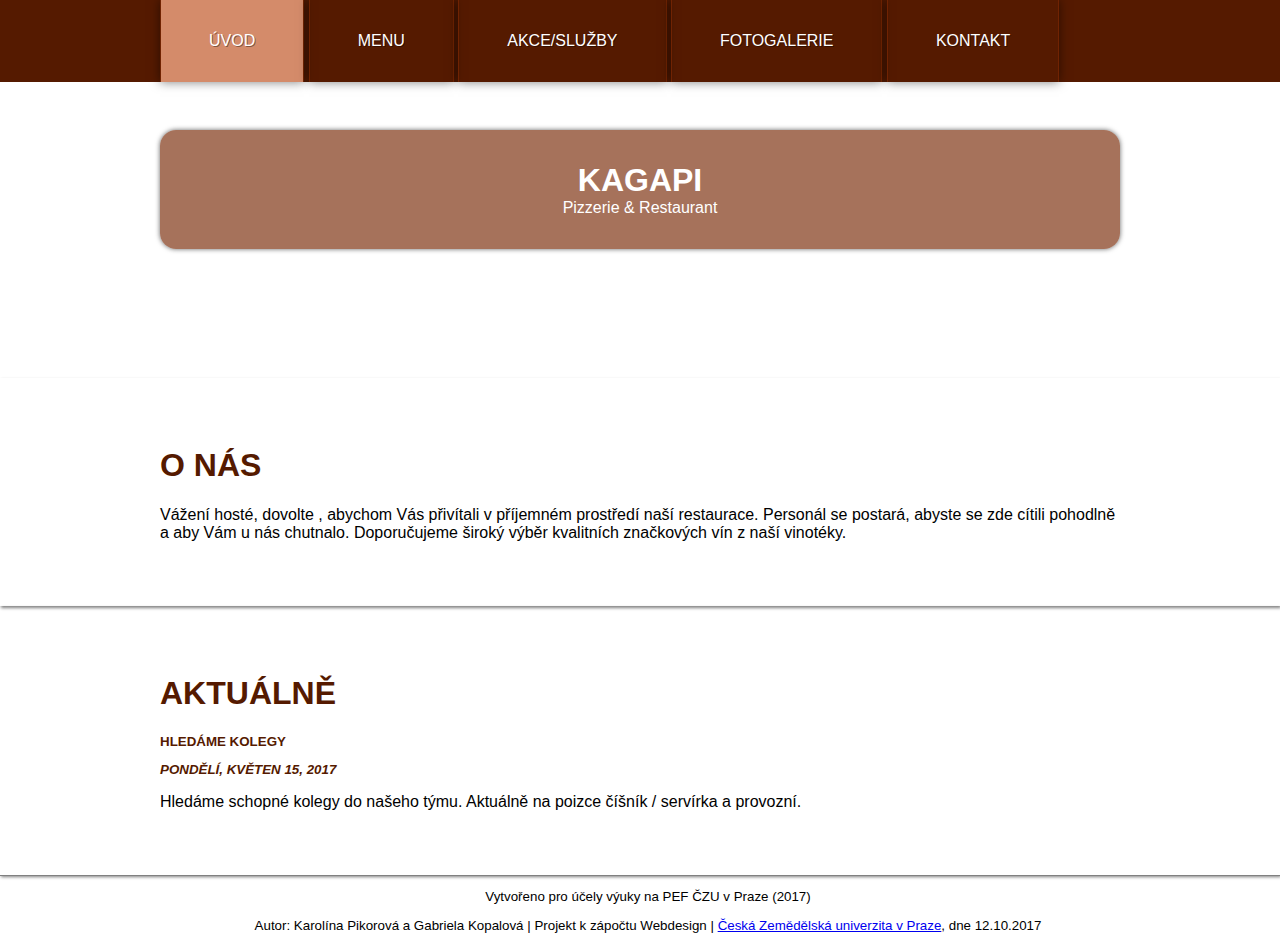
==== index.html @ e7d40ca8 "Úprava kontakt.html, fotogalerie.html, akce.html, menu.html, index.html, index.css" ====
<!DOCTYPE html>
<html lang="en">
<head>
    <meta charset="UTF-8">
    <meta name="description" content="Úvodní stránka pizzerie KAGAPI.">
    <link rel="icon" href="favicon.ico" />
    <title>Pizzerie KAGAPI</title>
    <link href="index.css" type="text/css" rel="stylesheet">
</head>
<body>
<header>
    <nav>
        <div class="container">
            <a class="active">Úvod</a>
            <a href="menu.html">Menu</a>
            <a href="akce.html">Akce/Služby</a>
            <a href="fotogalerie.html">Fotogalerie</a>
            <a href="kontakt.html">Kontakt</a>
        </div>
    </nav>
    <div class="bg">
        <div>
            <div class="pozadi">
                <h1>KAGAPI</h1>
                <p>Pizzerie & Restaurant</p>
            </div>
        </div>
    </div>
</header>
<main>
    <article>
        <section id="onas">
            <div class="container">
                <h1>O nás</h1>
                <p>
                    Vážení hosté, dovolte , abychom Vás přivítali v příjemném prostředí naší restaurace. Personál se postará, abyste se zde cítili pohodlně a aby Vám u nás chutnalo. Doporučujeme široký výběr kvalitních značkových vín z naší vinotéky.
                </p>
            </div>
        </section>
    </article>
    <article>
        <section id="aktualne">
            <div class="container">
                <h1>Aktuálně</h1>
                <h2>Hledáme kolegy</h2>
                <h3>Pondělí, Květen 15, 2017</h3>
                <p>
                    Hledáme schopné kolegy do našeho týmu. Aktuálně na poizce číšník / servírka a provozní.
                </p>
            </div>
        </section>
    </article>
</main>
<footer>
    <p>Vytvořeno pro účely výuky na PEF ČZU v Praze (2017)</p>
    <p>Autor: Karolína Pikorová a Gabriela Kopalová | Projekt k zápočtu Webdesign | <a href="https://www.czu.cz/cs/">Česká Zemědělská univerzita v Praze</a>, dne 12.10.2017</p>
</footer>
</body>
</html>
---- index.css ----
section div,
header .bg > div {
  padding: 3rem 1rem;
  max-width: 100%;
}

nav a {
  padding: 2rem 3rem;
  color: white;
  display: block;
  text-decoration: none;
  text-transform: uppercase;
  font-family: Arial, Verdana, sans-serif;
  border-right: 1px solid #702302;
  border-left: 1px solid #702302;
  text-shadow: 1px 1px 0 rgba(0,0,0,0.4);
  box-shadow: 0 0 10px rgba(0,0,0,0.5);
}

nav {
  position: sticky;
  position: -webkit-sticky;
  top: 0;
  z-index: 1;
  background-color: #551A00;
}

nav a:hover,
nav a.active,
nav a:focus {
  background-color: #D48B6A;
}

body {
    margin: 0;
}

section {
  box-shadow: gray 1px 2px 3px;
  margin: 0;
}

header .bg {
  background: url("https://upload.wikimedia.org/wikipedia/commons/f/f0/Pepperoni_pizza_with_basil.jpg") center center;
}

header .bg > div {
  min-height: 200px;
  max-width: 60rem;
  margin: 0 auto;
}

.pozadi {
  padding: 2em;
  background-color: RGBA(128, 54, 21, 0.7);
  border-radius: 1rem;
  text-align: center;
  box-shadow: 0 0 5px rgba(0,0,0,0.6);
}

.pozadi h1,
.pozadi p {
  margin: 0;
  color: white;
  padding: 0;
  font-family: Arial, Verdana, sans-serif;
}

.container {
    max-width: 60rem;
    margin: 0 auto;
    font-family: Arial, Verdana, sans-serif;
}

.container h1 {
	text-transform: uppercase;
	color: #551A00;
}

.container h2 {
	text-transform: uppercase;
	color: #551A00;
	font-size: smaller;
}

.container h3 {
	text-transform: uppercase;
	color: #551A00;
	font-style: italic;
	font-size: smaller;
}

table, table td {
    padding: 5px 16px 14px 16px;
    background-color: #f9f3ef;
    line-height: 100%;
    width: 100%;
}
table {
  box-shadow: gray 1px 2px 3px;
}

.container tr:nth-child(odd) td {
    padding-top: 8px;
}

.container tr:nth-child(even) td {
    border-bottom: dotted 1px gray;
    padding-bottom: 8px;
}

.container table {
    border-top: solid 1px gray;
}

em {
    color: gray;
}
label {
  text-transform: uppercase;
  font: 80% Arial, Verdana, sans-serif;
}

form input,
form textarea {
  margin: 0.5rem 0;
  padding: 0.5rem;
  border-radius: 0.3rem;
  border: 0.05rem solid rgba(128, 54, 21, 0.7);
  color: white;
  display: block;
  width: 30%;
}

form button {
  background-color: #551A00;
  color: white;
  text-transform: uppercase;
  border: none;
  border-radius: 0.3rem;
  padding: 0.6rem 0.8rem;
}

form button:hover {
  cursor: pointer;
  background-color: #D48B6A;
}

footer {
    border-top: solid 1px gray;
    padding-left: 1rem;
    font-family: Arial, Verdana, sans-serif;
    font-size: smaller;
    text-align: center;
}

@media only screen and (min-width: 56.28em) {
  nav a {
    display: inline-block;
    padding: 2rem 3rem;
  }
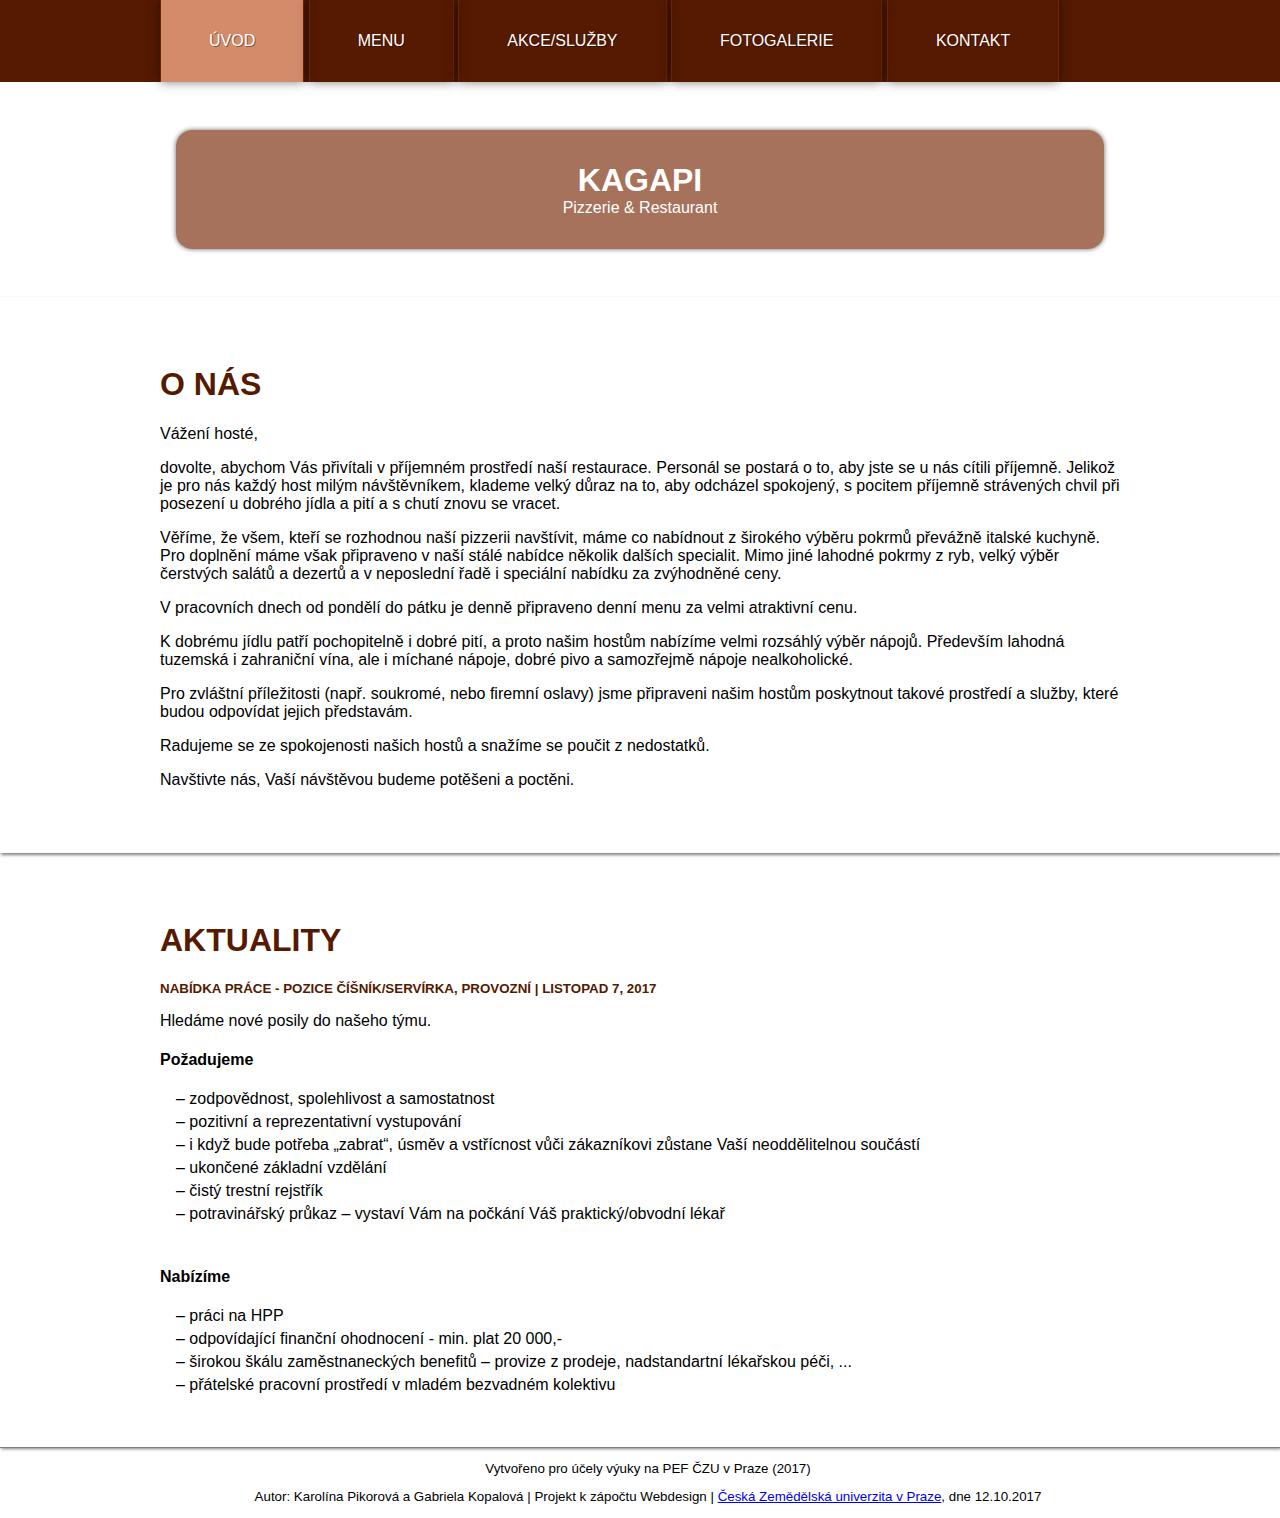
==== commit 23bfb67c: "Úprava úvodu, kontaktu, akce" ====
--- a/index.html
+++ b/index.html
@@ -1,23 +1,24 @@
-<!DOCTYPE html>
+﻿<!DOCTYPE html>
 <html lang="en">
 <head>
     <meta charset="UTF-8">
+    <meta name="viewport" content="width=device-width, initial-scale=1">
     <meta name="description" content="Úvodní stránka pizzerie KAGAPI.">
     <link rel="icon" href="favicon.ico" />
     <title>Pizzerie KAGAPI</title>
     <link href="index.css" type="text/css" rel="stylesheet">
 </head>
 <body>
+<nav>
+    <div class="container">
+        <a class="active">Úvod</a>
+        <a href="menu.html">Menu</a>
+        <a href="akce.html">Akce/Služby</a>
+        <a href="fotogalerie.html">Fotogalerie</a>
+        <a href="kontakt.html">Kontakt</a>
+    </div>
+</nav>
 <header>
-    <nav>
-        <div class="container">
-            <a class="active">Úvod</a>
-            <a href="menu.html">Menu</a>
-            <a href="akce.html">Akce/Služby</a>
-            <a href="fotogalerie.html">Fotogalerie</a>
-            <a href="kontakt.html">Kontakt</a>
-        </div>
-    </nav>
     <div class="bg">
         <div>
             <div class="pozadi">
@@ -33,21 +34,78 @@
             <div class="container">
                 <h1>O nás</h1>
                 <p>
-                    Vážení hosté, dovolte , abychom Vás přivítali v příjemném prostředí naší restaurace. Personál se postará, abyste se zde cítili pohodlně a aby Vám u nás chutnalo. Doporučujeme široký výběr kvalitních značkových vín z naší vinotéky.
+                    Vážení hosté,
+                </p>
+                <p>
+                    dovolte, abychom Vás přivítali v příjemném prostředí naší restaurace.
+                    Personál se postará o to, aby jste se u nás cítili příjemně.
+                    Jelikož je pro nás každý host milým návštěvníkem, klademe velký důraz na to, aby odcházel spokojený,
+                    s pocitem příjemně strávených chvil při posezení u dobrého jídla a pití a s chutí znovu se vracet.
+                </p>
+                <p>
+                    Věříme, že všem, kteří se rozhodnou naší pizzerii navštívit, máme co nabídnout z širokého výběru pokrmů 
+                    převážně italské kuchyně. Pro doplnění máme však připraveno v naší stálé nabídce několik dalších specialit. Mimo jiné lahodné pokrmy z ryb, velký výběr čerstvých salátů a dezertů a v neposlední řadě 
+                    i speciální nabídku za zvýhodněné ceny.
+                </p>
+                <p>
+                    V pracovních dnech od pondělí do pátku je denně připraveno denní menu za velmi atraktivní cenu.
+                </p>
+                <p>
+                    K dobrému jídlu patří pochopitelně i dobré pití, a proto našim hostům nabízíme velmi rozsáhlý výběr nápojů. 
+                    Především lahodná tuzemská i zahraniční vína, ale i míchané nápoje, dobré pivo a samozřejmě nápoje nealkoholické.
+                </p>
+                <p>
+                    Pro zvláštní příležitosti (např. soukromé, nebo firemní oslavy) jsme připraveni našim hostům poskytnout takové prostředí a služby, které budou odpovídat jejich představám.
+                </p>
+                <p>
+                    Radujeme se ze spokojenosti našich hostů a snažíme se poučit z nedostatků.
+                </p>
+                <p>
+                    Navštivte nás, Vaší návštěvou budeme potěšeni a poctěni.
                 </p>
             </div>
         </section>
-    </article>
-    <article>
-        <section id="aktualne">
-            <div class="container">
-                <h1>Aktuálně</h1>
-                <h2>Hledáme kolegy</h2>
-                <h3>Pondělí, Květen 15, 2017</h3>
-                <p>
-                    Hledáme schopné kolegy do našeho týmu. Aktuálně na poizce číšník / servírka a provozní.
-                </p>
-            </div>
+        <section id="aktuality">
+        	<div class="container">
+        		<h1>Aktuality</h1>
+        		<h2>Nabídka práce - pozice číšník/servírka, provozní | Listopad 7, 2017</h2>
+        		<p>
+        			Hledáme nové posily do našeho týmu.
+        		</p>
+        		<h4>Požadujeme</h4>
+        		<li>
+        			 – zodpovědnost, spolehlivost a samostatnost
+        		</li>
+        		<li>
+        			 – pozitivní a reprezentativní vystupování
+        		</li>
+        		<li>
+        			 – i když bude potřeba „zabrat“, úsměv a vstřícnost vůči zákazníkovi zůstane Vaší neoddělitelnou součástí 
+        		</li>
+        		<li>
+        			 – ukončené základní vzdělání
+        		</li>
+        		<li>
+        			 – čistý trestní rejstřík
+        		</li>
+        		<li>
+        			 – potravinářský průkaz – vystaví Vám na počkání Váš praktický/obvodní lékař
+        		</li>
+        		<br>
+        		<h4>Nabízíme</h4>
+        		<li>
+        			 – práci na HPP
+        		</li>
+        		<li>
+        			 – odpovídající finanční ohodnocení - min. plat 20 000,-
+        		</li>
+        		<li>
+        			 – širokou škálu zaměstnaneckých benefitů – provize z prodeje, nadstandartní lékařskou péči, ...
+        		</li>
+        		<li>
+        			 – přátelské pracovní prostředí v mladém bezvadném kolektivu
+        		</li>
+        	</div>
         </section>
     </article>
 </main>
--- a/index.css
+++ b/index.css
@@ -1,4 +1,4 @@
-section div,
+section,
 header .bg > div {
   padding: 3rem 1rem;
   max-width: 100%;
@@ -18,10 +18,6 @@
 }
 
 nav {
-  position: sticky;
-  position: -webkit-sticky;
-  top: 0;
-  z-index: 1;
   background-color: #551A00;
 }
 
@@ -91,31 +87,44 @@
 }
 
 table, table td {
-    padding: 5px 16px 14px 16px;
-    background-color: #f9f3ef;
-    line-height: 100%;
+    padding: 0px 16px 0px 16px;
     width: 100%;
 }
-table {
-  box-shadow: gray 1px 2px 3px;
-}
-
-.container tr:nth-child(odd) td {
+
+tr:nth-child(odd) td {
     padding-top: 8px;
 }
 
-.container tr:nth-child(even) td {
+tr:nth-child(even) td {
     border-bottom: dotted 1px gray;
     padding-bottom: 8px;
 }
 
-.container table {
+table {
     border-top: solid 1px gray;
 }
 
 em {
     color: gray;
 }
+
+ul {
+    padding: 0;
+    list-style-type: none;
+}
+
+
+li {
+    padding-bottom: 5px;
+    list-style-type: none;
+    padding-left: 1rem;
+}
+
+iframe {
+    width: 100%;
+    border: 0;
+}
+
 label {
   text-transform: uppercase;
   font: 80% Arial, Verdana, sans-serif;
@@ -129,7 +138,7 @@
   border: 0.05rem solid rgba(128, 54, 21, 0.7);
   color: white;
   display: block;
-  width: 30%;
+  min-width: 45%;
 }
 
 form button {
@@ -154,8 +163,63 @@
     text-align: center;
 }
 
+
+
+div.gallery {
+    border: 1px solid #ccc;
+}
+
+div.gallery:hover {
+    border: 1px solid #777;
+}
+
+div.gallery img {
+    width: 100%;
+    height: auto;
+}
+
+div.desc {
+    padding: 15px;
+    text-align: center;
+}
+
+* {
+    box-sizing: border-box;
+}
+
+.responsive {
+    padding: 0 6px;
+    float: left;
+    width: 24.99999%;
+}
+
+.clearfix:after {
+    content: "";
+    display: table;
+    clear: both;
+}
+
+@media only screen and (max-width: 700px){
+    .responsive {
+        width: 50%;
+    }
+}
+
+@media only screen and (max-width: 500px){
+    .responsive {
+        width: 100%;
+    }
+}
+
 @media only screen and (min-width: 56.28em) {
-  nav a {
-    display: inline-block;
-    padding: 2rem 3rem;
-  }
+    nav {
+        position: sticky;
+        top: 0;
+        z-index: 1;
+    }
+
+    nav a {
+        display: inline-block;
+        padding: 2rem 3rem;
+    }
+}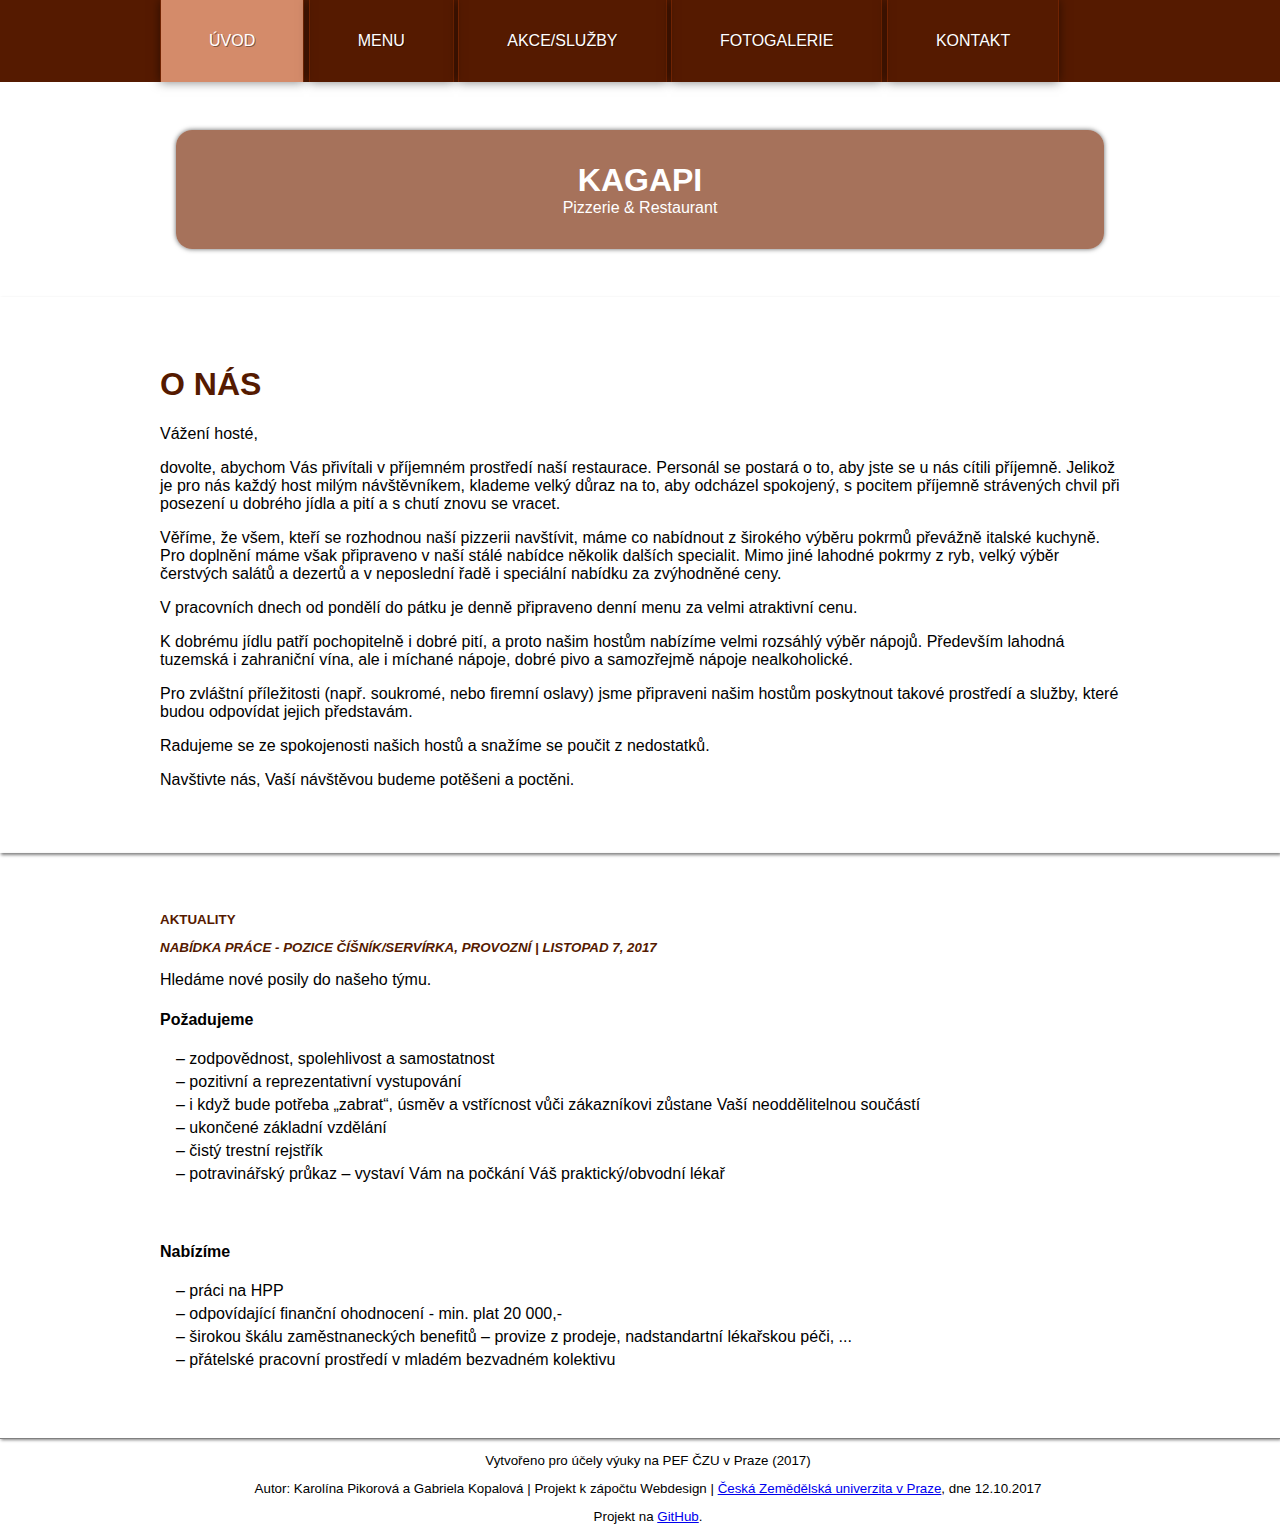
==== commit 2bde3626: "Úpravy dostupnosti webu" ====
--- a/index.html
+++ b/index.html
@@ -1,5 +1,5 @@
 ﻿<!DOCTYPE html>
-<html lang="en">
+<html lang="cs">
 <head>
     <meta charset="UTF-8">
     <meta name="viewport" content="width=device-width, initial-scale=1">
@@ -22,7 +22,7 @@
     <div class="bg">
         <div>
             <div class="pozadi">
-                <h1>KAGAPI</h1>
+                <p class="nadpis"><strong>KAGAPI</strong></p>
                 <p>Pizzerie & Restaurant</p>
             </div>
         </div>
@@ -67,44 +67,49 @@
         </section>
         <section id="aktuality">
         	<div class="container">
-        		<h1>Aktuality</h1>
-        		<h2>Nabídka práce - pozice číšník/servírka, provozní | Listopad 7, 2017</h2>
+        		<h2>Aktuality</h2>
+        		<h3>Nabídka práce - pozice číšník/servírka, provozní | Listopad 7, 2017</h3>
         		<p>
         			Hledáme nové posily do našeho týmu.
         		</p>
         		<h4>Požadujeme</h4>
-        		<li>
-        			 – zodpovědnost, spolehlivost a samostatnost
-        		</li>
-        		<li>
-        			 – pozitivní a reprezentativní vystupování
-        		</li>
-        		<li>
-        			 – i když bude potřeba „zabrat“, úsměv a vstřícnost vůči zákazníkovi zůstane Vaší neoddělitelnou součástí 
-        		</li>
-        		<li>
-        			 – ukončené základní vzdělání
-        		</li>
-        		<li>
-        			 – čistý trestní rejstřík
-        		</li>
-        		<li>
-        			 – potravinářský průkaz – vystaví Vám na počkání Váš praktický/obvodní lékař
-        		</li>
+                <ul>
+                    <li>
+                        – zodpovědnost, spolehlivost a samostatnost
+                    </li>
+                    <li>
+                        – pozitivní a reprezentativní vystupování
+                    </li>
+                    <li>
+                        – i když bude potřeba „zabrat“, úsměv a vstřícnost vůči zákazníkovi zůstane Vaší neoddělitelnou součástí
+                    </li>
+                    <li>
+                        – ukončené základní vzdělání
+                    </li>
+                    <li>
+                        – čistý trestní rejstřík
+                    </li>
+                    <li>
+                        – potravinářský průkaz – vystaví Vám na počkání Váš praktický/obvodní lékař
+                    </li>
+                </ul>
+        		
         		<br>
         		<h4>Nabízíme</h4>
-        		<li>
-        			 – práci na HPP
-        		</li>
-        		<li>
-        			 – odpovídající finanční ohodnocení - min. plat 20 000,-
-        		</li>
-        		<li>
-        			 – širokou škálu zaměstnaneckých benefitů – provize z prodeje, nadstandartní lékařskou péči, ...
-        		</li>
-        		<li>
-        			 – přátelské pracovní prostředí v mladém bezvadném kolektivu
-        		</li>
+                <ul>
+                    <li>
+                        – práci na HPP
+                    </li>
+                    <li>
+                        – odpovídající finanční ohodnocení - min. plat 20 000,-
+                    </li>
+                    <li>
+                        – širokou škálu zaměstnaneckých benefitů – provize z prodeje, nadstandartní lékařskou péči, ...
+                    </li>
+                    <li>
+                        – přátelské pracovní prostředí v mladém bezvadném kolektivu
+                    </li>
+                </ul>
         	</div>
         </section>
     </article>
@@ -112,6 +117,7 @@
 <footer>
     <p>Vytvořeno pro účely výuky na PEF ČZU v Praze (2017)</p>
     <p>Autor: Karolína Pikorová a Gabriela Kopalová | Projekt k zápočtu Webdesign | <a href="https://www.czu.cz/cs/">Česká Zemědělská univerzita v Praze</a>, dne 12.10.2017</p>
+    <p>Projekt na <a target="_blank" href="https://github.com/KajuskaCZ/pizzerie">GitHub</a>.</p>
 </footer>
 </body>
 </html>
--- a/index.css
+++ b/index.css
@@ -36,6 +36,10 @@
   margin: 0;
 }
 
+header .nadpis {
+    font-size: 200%;
+}
+
 header .bg {
   background: url("https://upload.wikimedia.org/wikipedia/commons/f/f0/Pepperoni_pizza_with_basil.jpg") center center;
 }
@@ -54,7 +58,6 @@
   box-shadow: 0 0 5px rgba(0,0,0,0.6);
 }
 
-.pozadi h1,
 .pozadi p {
   margin: 0;
   color: white;
@@ -105,7 +108,7 @@
 }
 
 em {
-    color: gray;
+    color: rgb(81, 81, 79);
 }
 
 ul {
@@ -163,8 +166,6 @@
     text-align: center;
 }
 
-
-
 div.gallery {
     border: 1px solid #ccc;
 }
